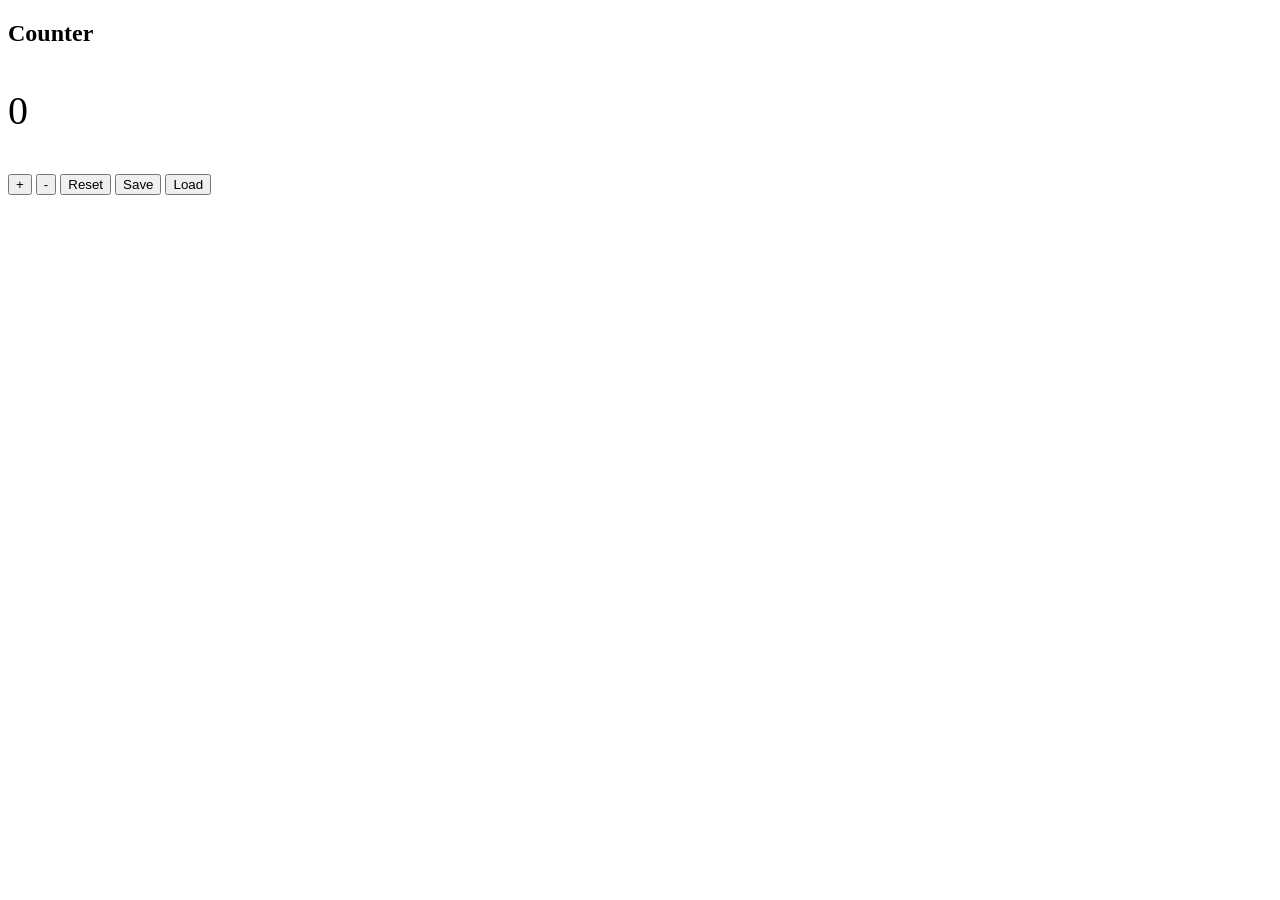
==== index.html @ 329a0cc1 "initial commit" ====
<!DOCTYPE html>
<html lang="en">
<head>
  <meta charset="UTF-8">
  <meta name="viewport" content="width=device-width, initial-scale=1.0">
  <title>Local Counter</title>
</head>
<body>
  <h2>Counter</h2>
  <p id="count" style="font-size:40px;">0</p>

  <button onclick="increaseCount()">+</button>
  <button onclick="decreaseCount()">-</button>
  <button onclick="resetCount()">Reset</button>
  <button onclick="saveCount()">Save</button>
  <button onclick="loadCount()">Load</button>

  <script src="script.js"></script>
</body>
</html>
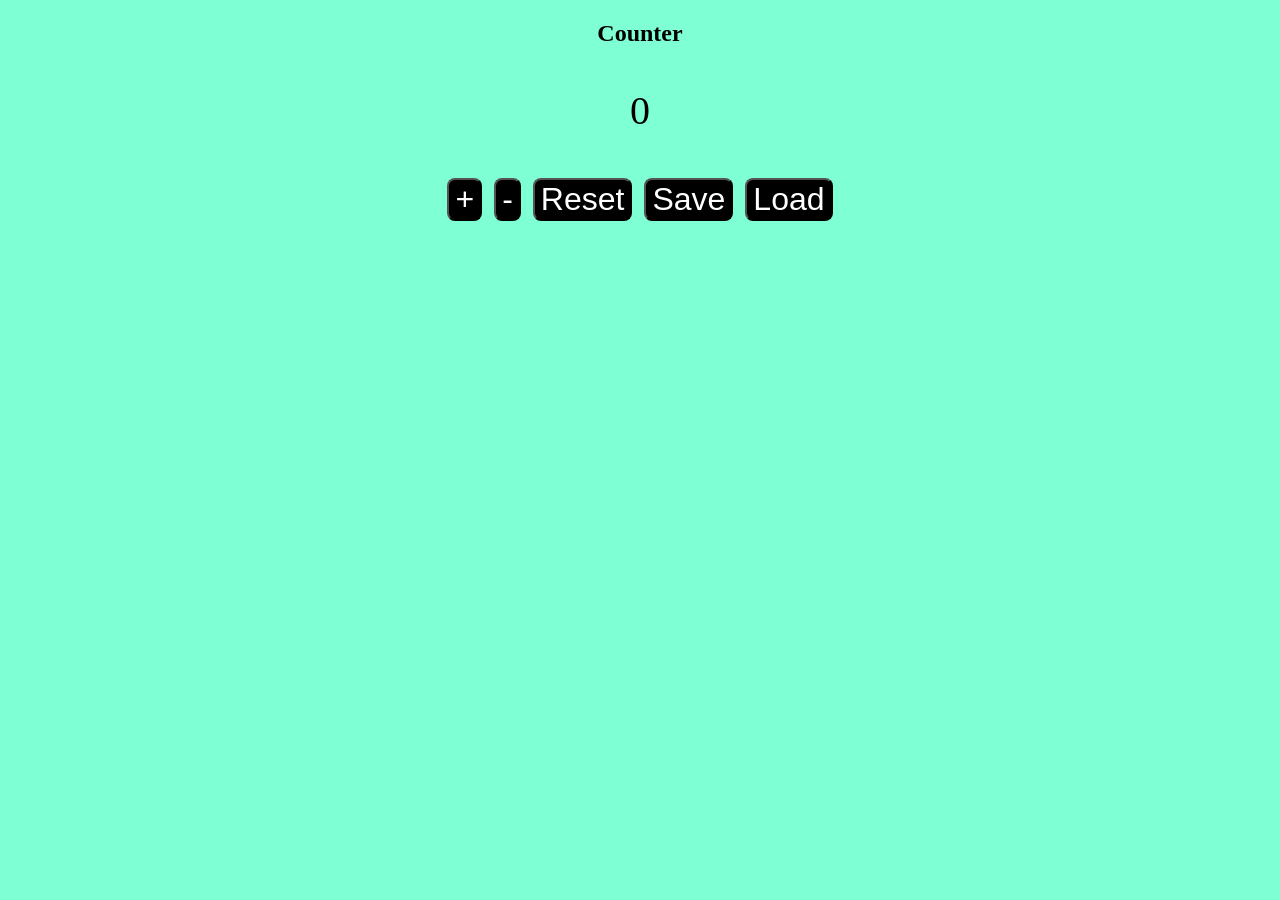
==== commit a78c8294: "added css" ====
--- a/index.html
+++ b/index.html
@@ -3,14 +3,15 @@
 <head>
   <meta charset="UTF-8">
   <meta name="viewport" content="width=device-width, initial-scale=1.0">
+  <link rel="stylesheet" href="styles.css">
   <title>Local Counter</title>
 </head>
 <body>
   <h2>Counter</h2>
   <p id="count" style="font-size:40px;">0</p>
 
-  <button onclick="increaseCount()">+</button>
-  <button onclick="decreaseCount()">-</button>
+  <button onclick="increaseCount()" id="btn1">+</button>
+  <button onclick="decreaseCount()" id="btn2">-</button>
   <button onclick="resetCount()">Reset</button>
   <button onclick="saveCount()">Save</button>
   <button onclick="loadCount()">Load</button>
--- a/styles.css
+++ b/styles.css
@@ -0,0 +1,27 @@
+* {
+  margin: 0px, 0px;
+  padding: auto;
+}
+body {
+  background-color: aquamarine;
+  font-family: 'Times New Roman', Times, serif;
+  text-align: center;
+}
+
+h2 {
+  font-size: x-large;
+  text-align: center;
+}
+button {
+  font-size: xx-large;
+  background-color: black;
+  color: white;
+  margin: 4px;
+  border-radius: 8px;
+}
+
+button:hover {
+  background-color: white;
+  color: black;
+
+}
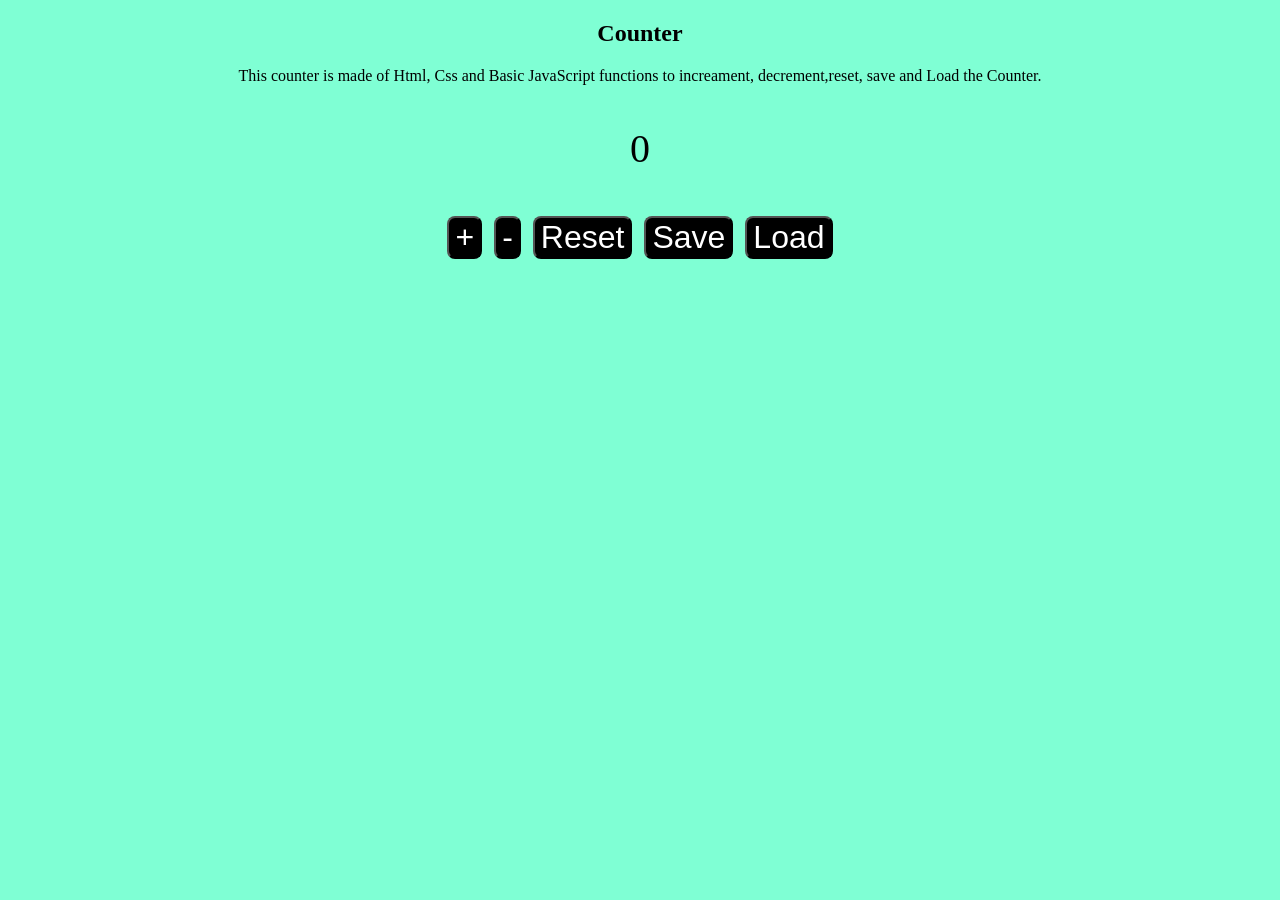
==== commit 3c54d196: "added some text" ====
--- a/index.html
+++ b/index.html
@@ -8,6 +8,7 @@
 </head>
 <body>
   <h2>Counter</h2>
+  <p>This counter is made of Html, Css and Basic JavaScript functions to increament, decrement,reset, save and Load the Counter.</p>
   <p id="count" style="font-size:40px;">0</p>
 
   <button onclick="increaseCount()" id="btn1">+</button>
